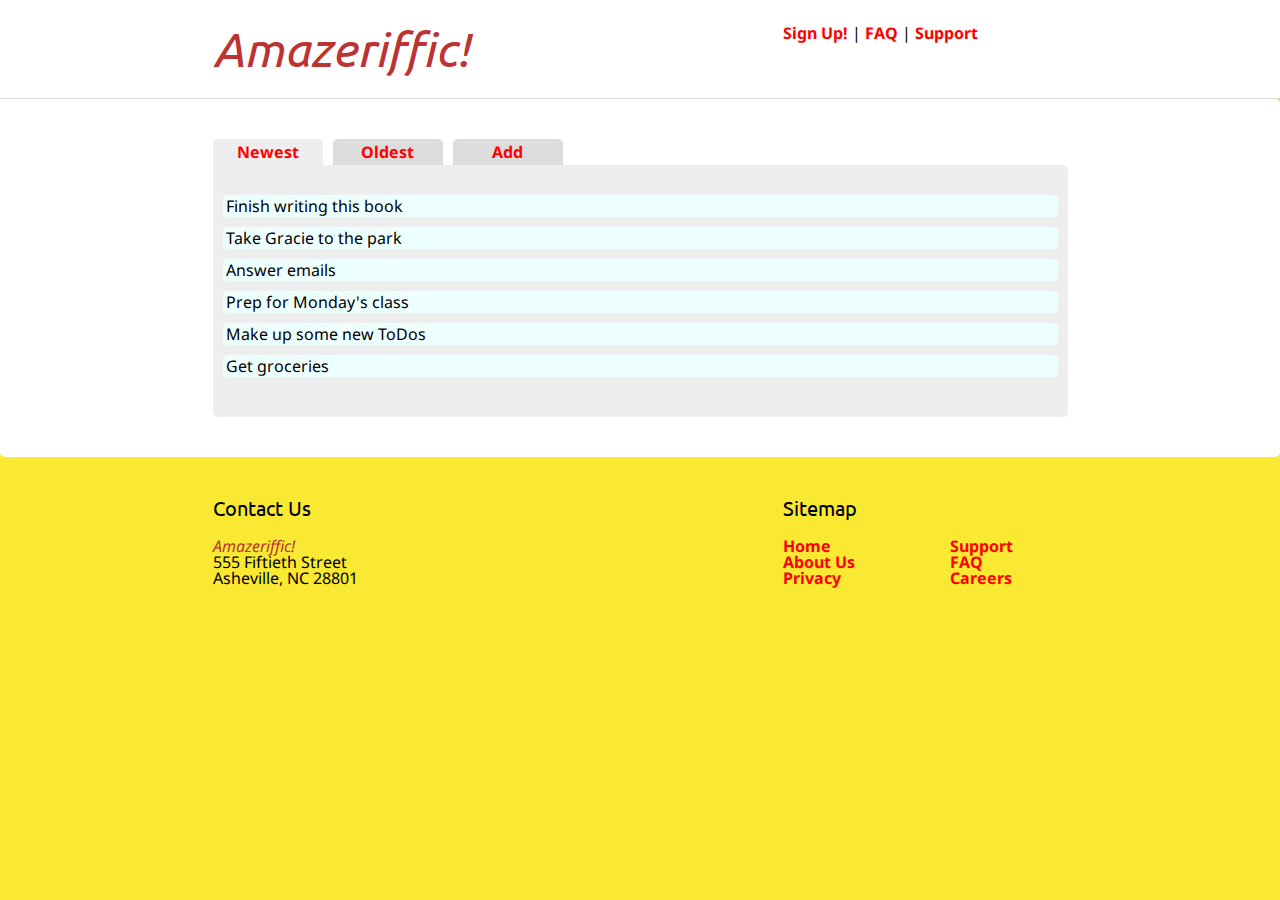
==== amazeChp5/index.html @ 8074b59c "Constructing new amaze proj with JSON" ====
<!doctype html>
<html>
  <head>
    <title>Amazeriffic!</title>
    <link href="css/reset.css" rel="stylesheet" type="text/css">
    <link href="css/style.css" rel="stylesheet" type="text/css">
    <link href='http://fonts.googleapis.com/css?family=Ubuntu' rel='stylesheet' type='text/css'>
    <link href='http://fonts.googleapis.com/css?family=Droid+Sans' rel='stylesheet' type='text/css'>
  </head>

  <body>
    <header>
      <div class="container">
        <h1>Amazeriffic!</h1>
        <nav>
          <a href="#">Sign Up!</a> |
          <a href="#">FAQ</a> |
          <a href="#">Support</a>
        </nav>
      </div>
    </header>


    <main>
      <div class="container">
        <div class="tabs">
          <a href=""><span class="active">Newest</span></a><a href=""><span>Oldest</span></a><a href=""><span>Add</span></a>
        </div>
        <div class="content">
        </div>
      </div>
    </main>

    <footer>
      <div class="container">
        <div class="contact">
          <h5>Contact Us</h5>
          <p>Amazeriffic!</p>
          <p>555 Fiftieth Street</p>
          <p>Asheville, NC 28801</p>
        </div>
        <div class="sitemap">
          <h5>Sitemap</h5>
          <ul>
            <div class="left">
              <li><a href="#">Home</a></li>
              <li><a href="#">About Us</a></li>
              <li><a href="#">Privacy</a></li>
            </div>
            <div class="right">
              <li><a href="#">Support</a></li>
              <li><a href="#">FAQ</a></li>
              <li><a href="#">Careers</a></li>
            </div>
          </ul>
        </div>
      </div>
    </footer>

    <script src="http://code.jquery.com/jquery-2.0.3.min.js"></script>
    <script src="js/app.js"></script>
  </body>
</html>
---- amazeChp5/css/style.css ----
body {
  background: #f9e933;
  font-family: 'Droid Sans', sans-serif;
}

header, main, footer {
  min-width: 855px;
}

header .container, main .container, footer .container {
  max-width: 855px;
  margin: auto;
}

header {
  padding: 25px 0 25px 0;
  background: white;
  overflow: auto;
  border-bottom: 1px solid #ddd;
}

/* MAIN LOGO */
h1 {
  font-family: 'Ubuntu', sans-serif;
  font-style: italic;
  font-size: 3em;
  color: #b33;
  float: left;
  width: 570px;
}

/* FOOTER HEADINGS */
h5 {
    font-family: 'Ubuntu', sans-serif;
    font-size: 1.25em;
    margin-bottom: 20px;
}

header nav {
  float: right;
  width: 285px;
}

a {
  color: #f00;
  text-decoration: none;
  font-weight: bold;
}

main {
    background: #fff;
    border-radius: 0 5px 5px 5px;;
    padding: 40px;
}

.tabs a span {
    border-radius: 5px 5px 0 0;
    display: inline-block;
    width: 100px;
    margin-right: 10px;
    text-align: center;
    background: #ddd;
    padding: 5px;
}

.tabs a .active {
    background: #eee;
}

main .content {
    padding: 30px 10px 30px 10px;
    border-radius: 0 5px 5px 5px;
    background: #eee;
}

main .content li {
    border-radius: 5px;
    padding: 3px;
    background: #eff;
    margin: 0 0 10px 0;
}

main .content button {
  font-weight: bold;
  padding: 0 3px 0 3px;
  border-radius: 5px;
  background: #ccc;
  cursor: pointer;
  margin-left: 5px;
  font-size: 1.3em;
}


main .content p {
    background: yellow;
}

main .content input {
    font-size: 1.5em;
}

footer {
    border-top: 1px solid #ddd;
    padding: 40px 0 20px 0;
}

footer .contact {
  float: left;
  width: 570px;
}

footer .contact p:nth-child(2) {
  color: #b33;
  font-style: italic;
}

footer .sitemap {
    float: right;
    width: 285px;
}

footer ul {
    width: 230px;
}

li {
    list-style: none;
}

footer .sitemap .left {
    float: left;
}

footer .sitemap .right {
    float: right;
}
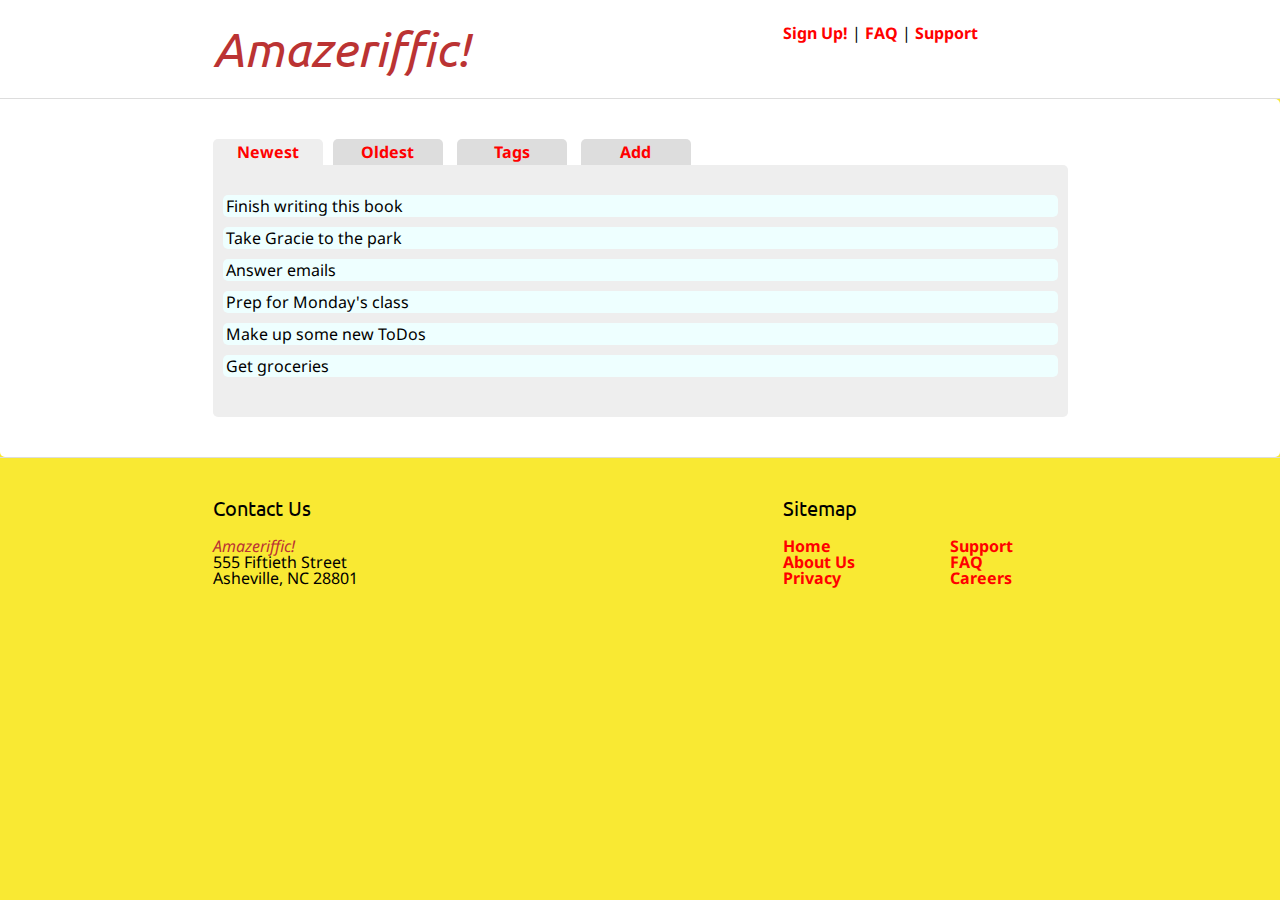
==== commit 4009bc9a: "Adding the map function to the array" ====
--- a/amazeChp5/index.html
+++ b/amazeChp5/index.html
@@ -24,7 +24,13 @@
     <main>
       <div class="container">
         <div class="tabs">
-          <a href=""><span class="active">Newest</span></a><a href=""><span>Oldest</span></a><a href=""><span>Add</span></a>
+          <a href=""><span class="active">Newest</span></a><a href=""><span>Oldest</span></a>
+
+
+           <a href=""><span>Tags</span></a>
+
+
+          <a href=""><span>Add</span></a>
         </div>
         <div class="content">
         </div>
